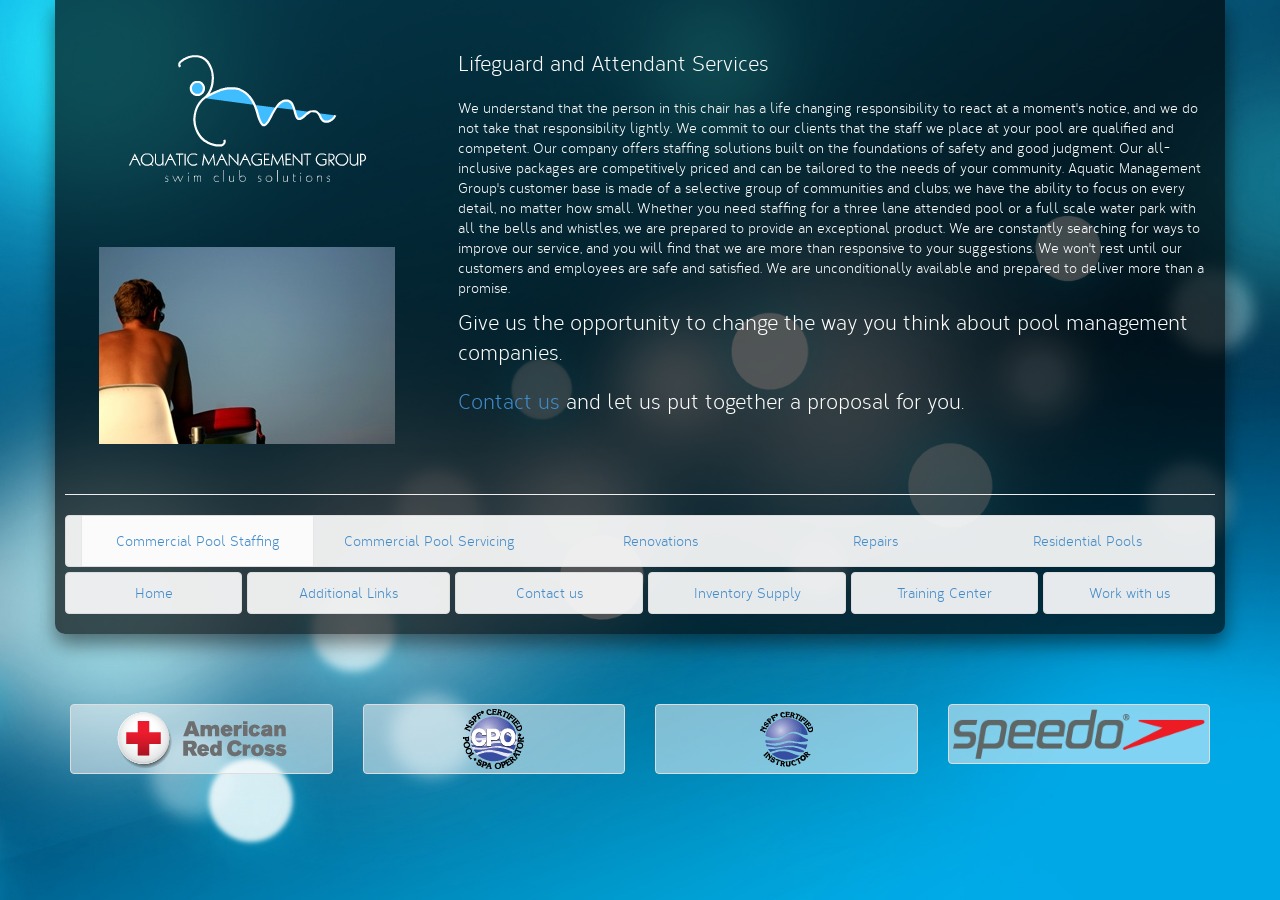
==== additional-links/index.html @ 2a9dc09a "First commit" ====
<!DOCTYPE html>
<html>
<head>
  <title>Aquatic Management Group</title>
  <meta name="viewport" content="width=device-width, initial-scale=1.0, maximum-scale=1.0, user-scalable=no">
  <!-- styles.less -->
  <link rel="stylesheet/less" type="text/css" href="/less/styles.less"/>
  <!-- LESS CSS -->
  <script src="/js/less-1.5.0.min.js" type="text/javascript"></script>

  <!-- HTML5 Shim and Respond.js IE8 support of HTML5 elements and media queries -->
  <!-- WARNING: Respond.js doesn't work if you view the page via file:// -->
  <!--[if lt IE 9]>
  <script src="https://oss.maxcdn.com/libs/html5shiv/3.7.0/html5shiv.js"></script>
  <script src="https://oss.maxcdn.com/libs/respond.js/1.3.0/respond.min.js"></script>
  <![endif]-->
</head>
<body>

<div class="container body-container" id="pjax-container">
  <div class="row">
    <div class="col-md-4">
      <div class="row">
        <div class="col-md-12 col-xs-6">
          <img src="/images/logo.png" class="img-responsive img-center" alt="Logo image">
        </div>
        <div class="col-md-12 col-xs-6">
          <img src="/images/commercial-pool-staffing.jpg" class="img-responsive img-center" alt="Commercial Pool Staffing image">
        </div>
      </div>
    </div>
    <div class="col-md-8">
      <div class="body-text">
        <p class="lead">Lifeguard and Attendant Services</p>

        <p>We understand that the person in this chair has a life changing responsibility to react at a moment's notice, and we do not take that responsibility lightly. We commit to our clients that the staff we place at your pool are qualified and competent.  Our company offers staffing solutions built on the foundations of safety and good judgment.  Our all-inclusive packages are competitively priced and can be tailored to the needs of your community. Aquatic Management Group's customer base is made of a selective group of communities and clubs; we have the ability to focus on every detail, no matter how small.  Whether you need staffing for a three lane attended pool or a full scale water park with all the bells and whistles, we are prepared to provide an exceptional product.   We are constantly searching for ways to improve our service, and you will find that we are more than responsive to your suggestions.  We won't rest until our customers and employees are safe and satisfied.  We are unconditionally available and prepared to deliver more than a promise.</p>

        <p class="lead">Give us the opportunity to change the way you think about pool management companies.</p>

        <p class="lead"><a href="#">Contact us</a> and let us put together a proposal for you.</p>
      </div>
    </div>
  </div>
  <hr/>
  <div class="row">
    <div class="col-md-12">
      <nav class="navbar navbar-default" role="navigation">
        <!-- Brand and toggle get grouped for better mobile display -->
        <div class="navbar-header">
          <button type="button" class="navbar-toggle" data-toggle="collapse" data-target="#sub-nav-collapse">
            <span class="sr-only">Toggle navigation</span>
            <span class="icon-bar"></span>
            <span class="icon-bar"></span>
            <span class="icon-bar"></span>
          </button>
          <a class="navbar-brand visible-xs" href="#">Services</a>
        </div>

        <!-- Collect the nav links, forms, and other content for toggling -->
        <div class="collapse navbar-collapse" id="sub-nav-collapse">
          <ul id="sub-nav" class="nav nav-justified">
            <li class="active"><a href="/commercial-pool-staffing/index.html">Commercial Pool Staffing</a></li>
            <li><a href="/commercial-pool-servicing/index.html">Commercial Pool Servicing</a></li>
            <li><a href="/renovations/index.html">Renovations</a></li>
            <li><a href="/repairs/index.html">Repairs</a></li>
            <li><a href="/residential-pools/index.html">Residential Pools</a></li>
          </ul>
        </div>
        <!-- /.navbar-collapse -->
      </nav>
    </div>
  </div>
  <div class="row">
    <div class="col-md-12">
      <ul class="nav nav-non-collapse nav-pills nav-justified">
        <li><a href="index.html">Home</a></li>
        <li><a href="/additional-links/index.html">Additional Links</a></li>
        <li><a href="/contact/index.html">Contact us</a></li>
        <li><a href="/inventory/index.html">Inventory Supply</a></li>
        <li><a href="/training-center/index.html">Training Center</a></li>
        <li><a href="/work-with-us/index.html">Work with us</a></li>
      </ul>
    </div>
  </div>
</div>
<br/>
<div class="container">
  <div class="row">
    <div class="col-md-3 col-sm-3 col-xs-6 text-center">
      <a href="#" class="thumbnail">
        <img src="/images/arc.png" alt="Red Cross Logo">
      </a>
    </div>
    <div class="col-md-3 col-sm-3 col-xs-6 text-center">
      <a href="#" class="thumbnail">
        <img src="/images/cpo.png" alt="CPO Logo">
      </a>
    </div>
    <div class="col-md-3 col-sm-3 col-xs-6 text-center">
      <a href="#" class="thumbnail">
        <img src="/images/nsfpi.png" alt="NSPFI Logo">
      </a>
    </div>
    <div class="col-md-3 col-sm-3 col-xs-6 text-center">
      <a href="#" class="thumbnail">
        <img src="/images/speedo.png" alt="Speedo Logo">
      </a>
    </div>
  </div>
</div>

<!-- jQuery (necessary for Bootstrap's JavaScript plugins) -->
<script src="/js/jquery.js"></script>
<!-- jQuery PJAX -->
<script src="/js/jquery.pjax.js"></script>
<!-- Include all compiled plugins (below), or include individual files as needed -->
<script src="/js/bootstrap.min.js"></script>
<script src="/js/scripts.js"></script>
</body>
</html>
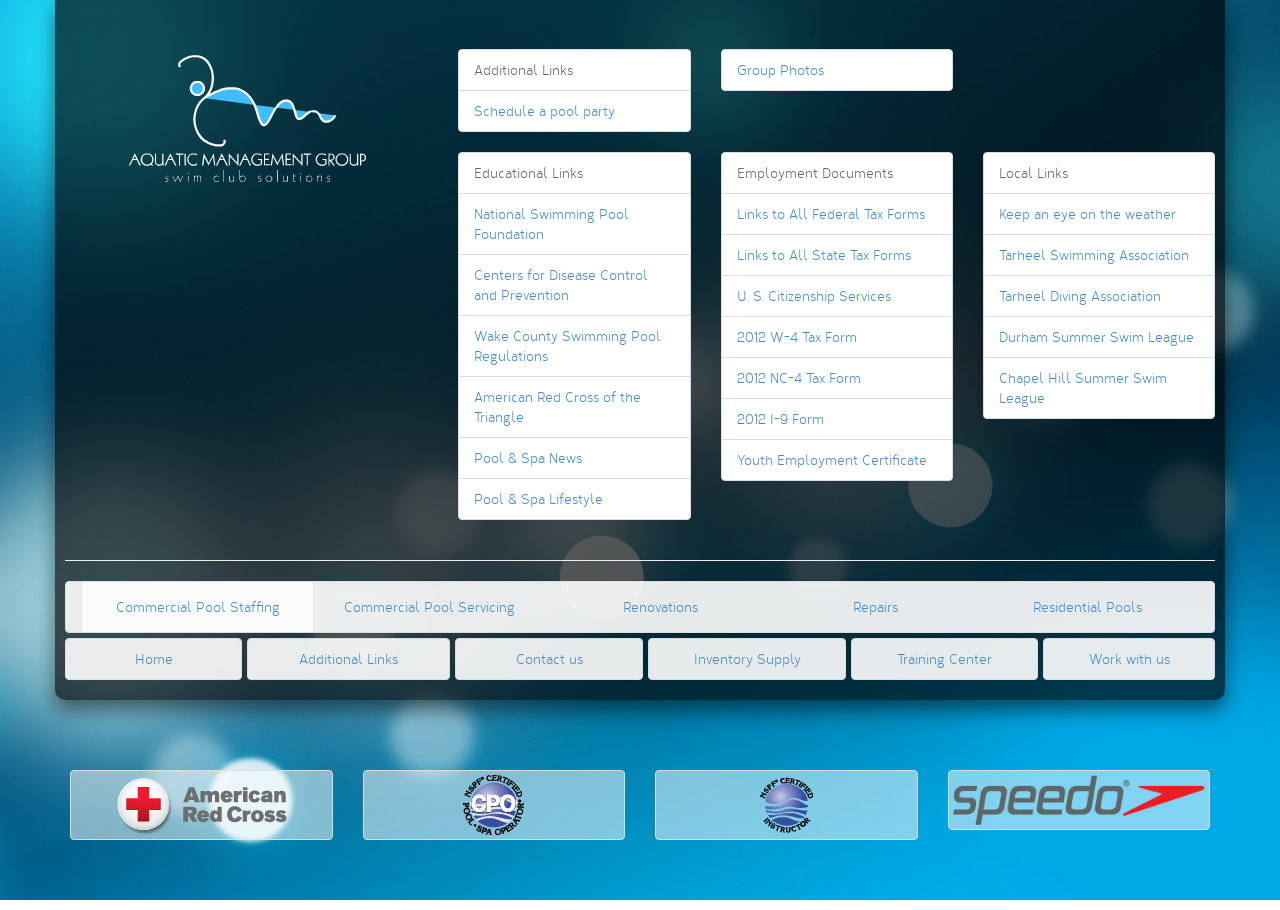
==== commit 2ea07f2d: "Working PJAX" ====
--- a/additional-links/index.html
+++ b/additional-links/index.html
@@ -17,27 +17,153 @@
 </head>
 <body>
 
-<div class="container body-container" id="pjax-container">
-  <div class="row">
+<div class="container body-container">
+  <div class="row pjax-container">
     <div class="col-md-4">
       <div class="row">
         <div class="col-md-12 col-xs-6">
           <img src="/images/logo.png" class="img-responsive img-center" alt="Logo image">
         </div>
         <div class="col-md-12 col-xs-6">
-          <img src="/images/commercial-pool-staffing.jpg" class="img-responsive img-center" alt="Commercial Pool Staffing image">
         </div>
       </div>
     </div>
     <div class="col-md-8">
       <div class="body-text">
-        <p class="lead">Lifeguard and Attendant Services</p>
-
-        <p>We understand that the person in this chair has a life changing responsibility to react at a moment's notice, and we do not take that responsibility lightly. We commit to our clients that the staff we place at your pool are qualified and competent.  Our company offers staffing solutions built on the foundations of safety and good judgment.  Our all-inclusive packages are competitively priced and can be tailored to the needs of your community. Aquatic Management Group's customer base is made of a selective group of communities and clubs; we have the ability to focus on every detail, no matter how small.  Whether you need staffing for a three lane attended pool or a full scale water park with all the bells and whistles, we are prepared to provide an exceptional product.   We are constantly searching for ways to improve our service, and you will find that we are more than responsive to your suggestions.  We won't rest until our customers and employees are safe and satisfied.  We are unconditionally available and prepared to deliver more than a promise.</p>
-
-        <p class="lead">Give us the opportunity to change the way you think about pool management companies.</p>
-
-        <p class="lead"><a href="#">Contact us</a> and let us put together a proposal for you.</p>
+        <div class="row">
+          <div class="col-md-4">
+            <ul  class="list-group">
+              <li class="list-group-item">
+                Additional Links
+              </li>
+              <li class="list-group-item">
+                <a href="">Schedule a pool party</a>
+              </li>
+            </ul>
+          </div>
+          <div class="col-md-4">
+            <ul  class="list-group">
+              <li class="list-group-item">
+                <a href="">
+                  Group Photos
+                </a>
+              </li>
+            </ul>
+          </div>
+        </div>
+        <div class="row">
+          <div class="col-md-4">
+            <ul  class="list-group">
+              <li class="list-group-item">
+                Educational Links
+              </li>
+              <li class="list-group-item">
+                <a href="">
+                  National Swimming Pool Foundation
+                </a>
+              </li>
+              <li class="list-group-item">
+                <a href="">
+                  Centers for Disease Control and Prevention
+                </a>
+              </li>
+              <li class="list-group-item">
+                <a href="">
+                  Wake County Swimming Pool Regulations
+                </a>
+              </li>
+              <li class="list-group-item">
+                <a href="">
+                  American Red Cross of the Triangle
+                </a>
+              </li>
+              <li class="list-group-item">
+                <a href="">
+                  Pool & Spa News
+                </a>
+              </li>
+              <li class="list-group-item">
+                <a href="">
+                  Pool & Spa Lifestyle
+                </a>
+              </li>
+            </ul>
+          </div>
+          <div class="col-md-4">
+            <ul  class="list-group">
+              <li class="list-group-item">
+                Employment Documents
+              </li>
+              <li class="list-group-item">
+                <a href="">
+                  Links to All Federal Tax Forms
+                </a>
+              </li>
+              <li class="list-group-item">
+                <a href="">
+                  Links to All State Tax Forms
+                </a>
+              </li>
+              <li class="list-group-item">
+                <a href="">
+                  U. S. Citizenship Services
+                </a>
+              </li>
+              <li class="list-group-item">
+                <a href="">
+                  2012 W-4 Tax Form
+                </a>
+              </li>
+              <li class="list-group-item">
+                <a href="">
+                  2012 NC-4 Tax Form
+                </a>
+              </li>
+              <li class="list-group-item">
+                <a href="">
+                  2012 I-9 Form
+                </a>
+              </li>
+              <li class="list-group-item">
+                <a href="">
+                  Youth Employment Certificate
+                </a>
+              </li>
+            </ul>
+          </div>
+          <div class="col-md-4">
+            <ul  class="list-group">
+              <li class="list-group-item">
+                Local Links
+              </li>
+              <li class="list-group-item">
+                <a href="">
+                  Keep an eye on the weather
+                </a>
+              </li>
+              <li class="list-group-item">
+                <a href="">
+                  Tarheel Swimming Association
+                </a>
+              </li>
+              <li class="list-group-item">
+                <a href="">
+                  Tarheel Diving Association
+                </a>
+              </li>
+              <li class="list-group-item">
+                <a href="">
+                  Durham Summer Swim League
+                </a>
+              </li>
+              <li class="list-group-item">
+                <a href="">
+                  Chapel Hill Summer Swim League
+                </a>
+              </li>
+            </ul>
+          </div>
+        </div>
       </div>
     </div>
   </div>
@@ -84,6 +210,7 @@
   </div>
 </div>
 <br/>
+
 <div class="container">
   <div class="row">
     <div class="col-md-3 col-sm-3 col-xs-6 text-center">
